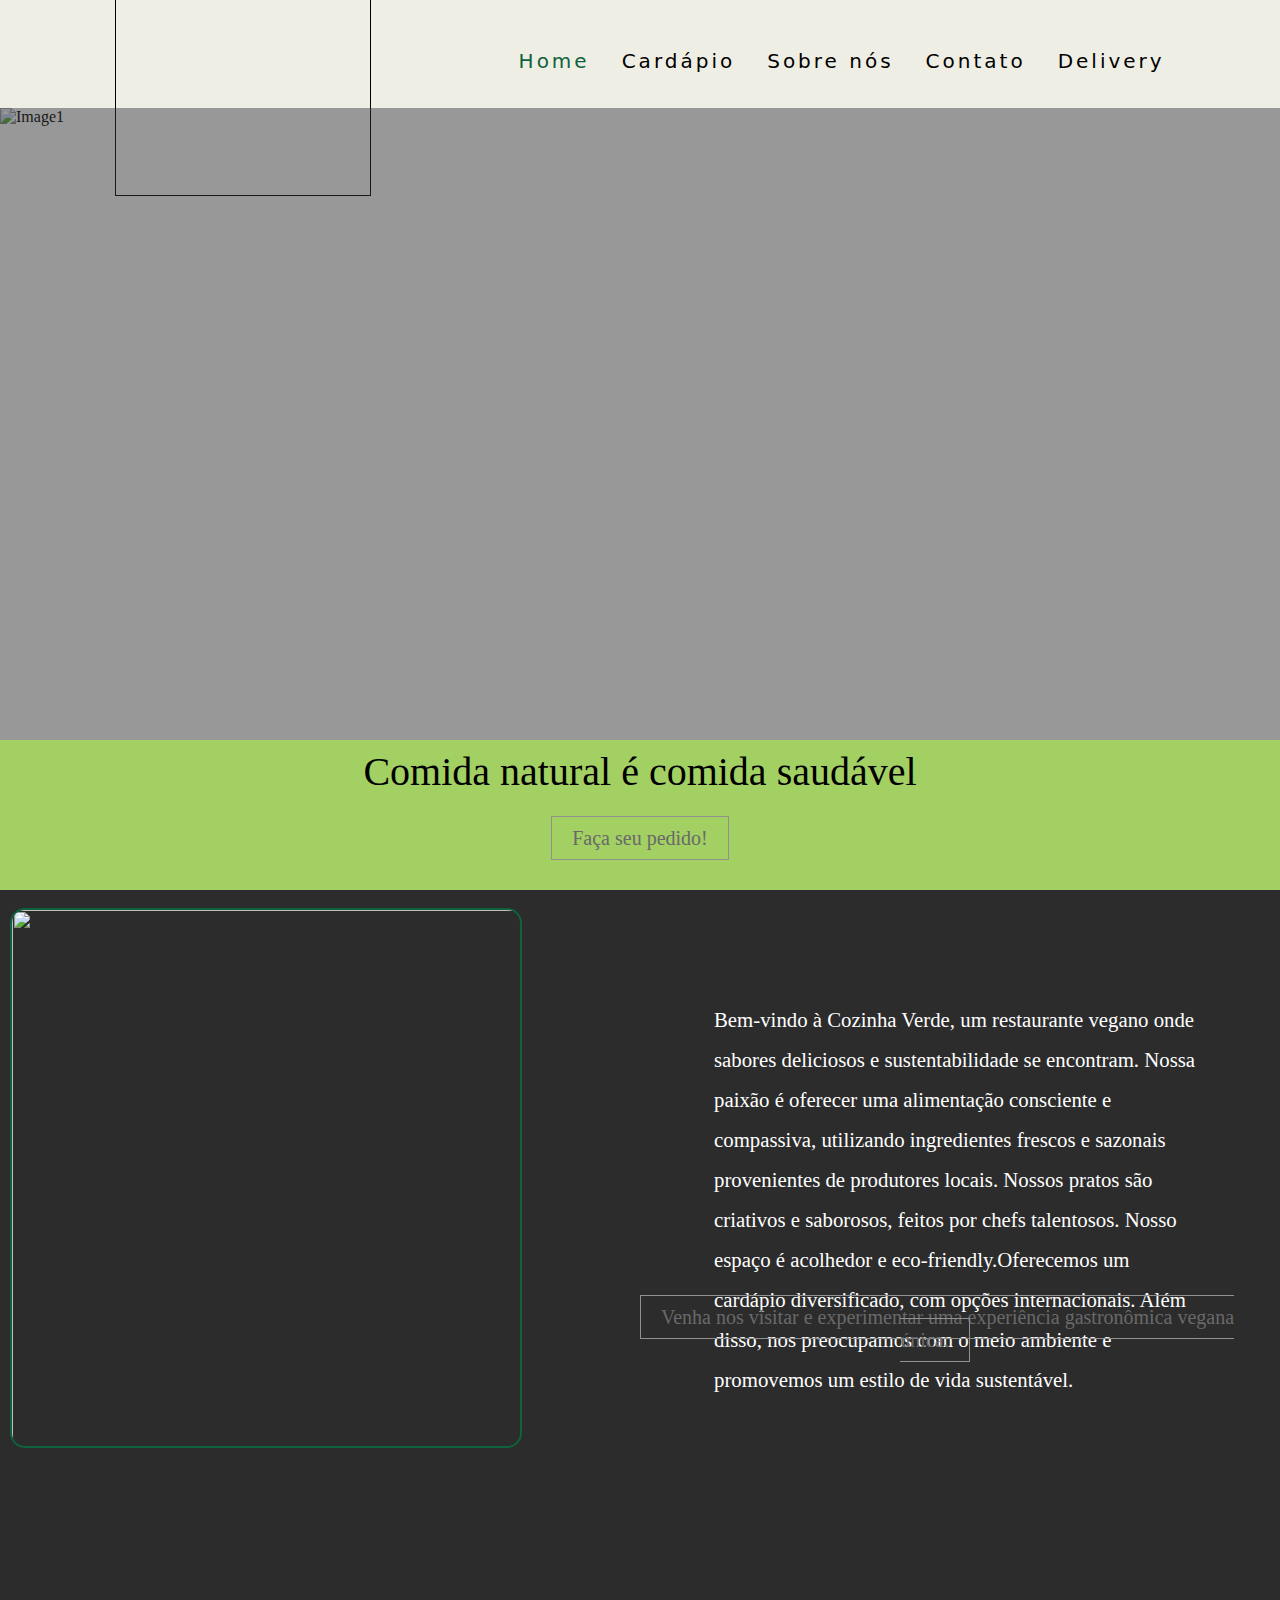
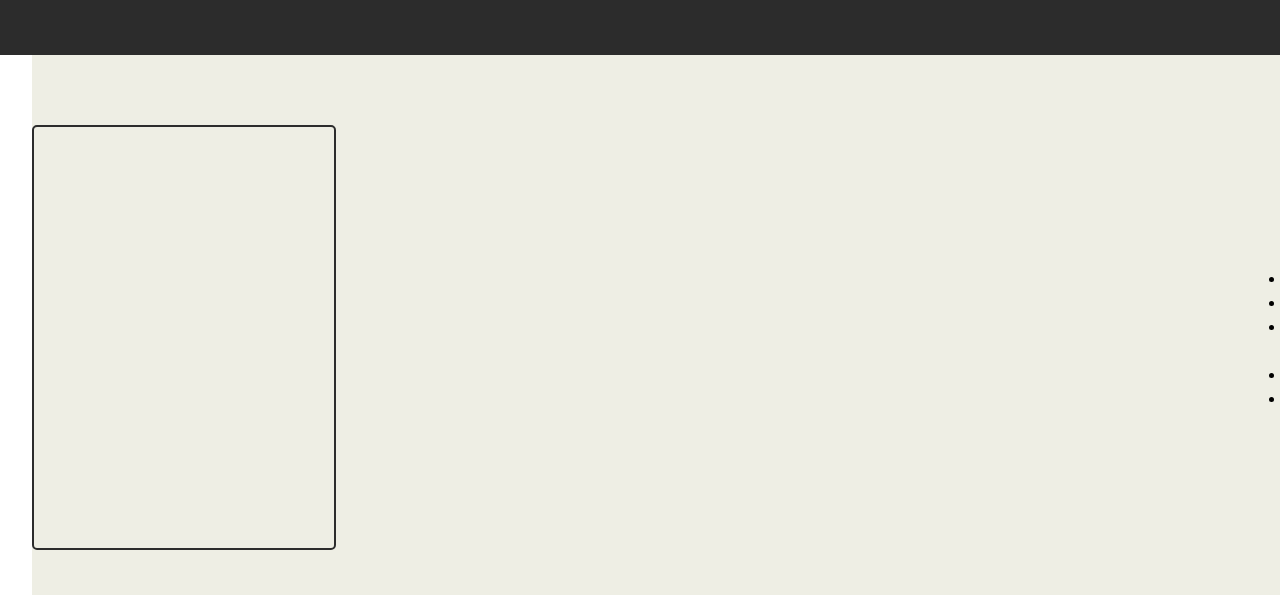
==== index.html @ 6bc8e2ff "Add files via upload" ====
<!DOCTYPE html>
<html lang="pt-br">
<head>
    <meta charset="UTF-8">
    <meta name="viewport" content="width=device-width, initial-scale=1.0">
    <title>Banner Rotativo</title>
    <link rel="stylesheet" href="style.css">
</head>
<body>
    <header>
        <nav>
            <div class="logo">
            <a href=""><img src="img/WhatsApp_Image_2023-06-10_at_12.22.11-removebg-preview.png" alt=""></a>
            </div>
            <div class="mobile-menu">
                <div class="line1"></div>
                <div class="line2"></div>
                <div class="line3"></div>
            </div>
            <ul class="nav-list">
                <li><a class="ahome" href="#inicio">Home</a></li>
                <li><a href="cardapio.html">Cardápio</a></li>
                <li><a href="/">Sobre nós</a></li>
                <li><a href="/">Contato</a></li>
                <li><a href="https://www.ifood.com.br" target="_blank" >Delivery</a></li>
            </ul>
        </nav>
    </header>
 <section id="container" class="volta">
    <div id="slider">
        <img class="selected" src="img/Maionese-de-Legumes.jpg" alt="Image1">
        <img src="img/paodealho.jpg" alt="Image2">
        <img src="img/renata-imagem-receitas-lasanha-de-brocolis-share.jpg" alt="Image3">
        <img src="img/strogonf.jpg" alt="Image4">
    </div>

    <div id="frente"> 
    </div>
    </section>

    <section id="faca-pedido">
        <div class="fp">
            <p>Comida natural é comida saudável</p>
            <div class="button">
            <a class="btn" href="https://www.ifood.com.br " target="_blank">Faça seu pedido!</a>
            </div>
        </div>
    </section>

    <section id="sobre">
            <div class="sn">
                <div class="img">
                <img src="img/cozinha-restaurante-dicas.jpg" alt="">
                </div>
                    <div class="fundo"></div>
                    <div class="texto">
                        <p>   
                        Bem-vindo à Cozinha Verde, um restaurante vegano onde sabores deliciosos e sustentabilidade se encontram. 
                        Nossa paixão é oferecer uma alimentação consciente e compassiva, utilizando ingredientes frescos e sazonais 
                        provenientes de produtores locais. Nossos pratos são criativos e saborosos, feitos por chefs talentosos. 
                        Nosso espaço é acolhedor e eco-friendly.Oferecemos um cardápio diversificado, com opções internacionais. 
                        Além disso, nos preocupamos com o meio ambiente e promovemos um estilo de vida sustentável. 
                        </p>
                    </div>

                    <div class="button2">
                        <a  class="btn2" href="https://goo.gl/maps/14aa8wszW2JNf33n9" target="_blank">Venha nos visitar e experimentar uma experiência gastronômica vegana única.</a>
                    </div>
        
            </div>
    </section>

    <footer id="fim">
        <iframe src="https://www.google.com/maps/embed?pb=!1m18!1m12!1m3!1d3658.3247728645183!2d-46.72997518502291!3d-23.52081858470301!2m3!1f0!2f0!3f0!3m2!1i1024!2i768!4f13.1!3m3!1m2!1s0x94cef8c1d371ec31%3A0x671c9325c275132e!2sETEC%20Prof%C2%B0%20Basilides%20de%20Godoy!5e0!3m2!1spt-BR!2sbr!4v1687285212999!5m2!1spt-BR!2sbr" width="425" height="425" style="border-radius:5px;" allowfullscreen="" loading="lazy" referrerpolicy="no-referrer-when-downgrade"></iframe>
        
        <ul>
            <li><a href="#inicio">Home</a></li>
            <li><a href="cardapio.html">Cardápio</a></li>
            <li><a href="#sobre">Sobre nós</a></li>
            <li><a href="#fim">Contato</a></li>
            <li><a href="#faca-pedido">Delivery</a></li>
        </ul>
    </footer>
    <script src="script.js"></script>
</body>
</html>
---- style.css ----
/*@import url('https://fonts.googleapis.com/css2?family=PT+Serif:wght@700&display=swap');*/
@import url('https://fonts.googleapis.com/css2?family=Play:wght@700&display=swap');
* {
    margin: 0;
    padding: 0;
    box-sizing: border-box;
}

a {
    color: rgb(0, 0, 0);
    text-decoration: none;
    transition: 0.3s;
    font-size: 1.25rem;
}

a:hover {
    opacity: 0.7;
}

.ahome{
    color: #0E633C;
    
}

.logo{
    align-items: center;
    display: flex;
}

.logo img{
    height: 32vh;
    width: 20vw;
    
}

nav {
    display: flex;
    justify-content: space-evenly;
    align-items: center;
    font-family: system-ui, -apple-system, BlinkMacSystemFont, 'Segoe UI', Roboto, Oxygen, Ubuntu, Cantarell, 'Open Sans', 'Helvetica Neue', sans-serif;
    background: #EEEEE4;
    height: 12vh;
    margin:0;
    top:0;
	  left:0;
    
}

#frente{
    background-color: rgba(50,50,50,0.5);
    color:rgb(200,200,200);
    height: 39.5rem;
    width: 100%;
    position:relative;
    
}

#frente p {
    text-align: center;
    font-size: 5rem;
    color: rgb(250,250,250);
    font-family: 'PT Serif', serif;
    
    
    
}
.nav-list {
    list-style: none;
    display: flex;
}

.nav-list li {
    letter-spacing: 3px;
    margin-left: 32px;
    padding-top: 2%;
   
}


.mobile-menu {
    display: none;
    cursor: pointer;
  }
  
  .mobile-menu div {
    width: 32px;
    height: 2px;
    background: #000;
    margin: 8px;
    transition: 0.3s;
  }
  
  @media (max-width: 999px) {
    body {
      overflow-x: hidden;
    }
    .nav-list {
      position: absolute;
      top: 12vh;
      right: 0;
      width: 100%;
      height: auto;
      background: #EEEEE4;
      text-align: center;
      flex-direction: column;
      transform: translateX(100%);
      transition: transform 0.3s ease-in;
    }
    .nav-list li {
      margin-left: 0;
      opacity: 0;
      height:50px;
      padding-top: 2%;
      border-bottom: 2px solid #0E633C;
    }


    .mobile-menu {
      display: block;
      position: relative;
    }

    .logo img {
      height: 32vh;
      width: 55vw;
      position: relative;
      z-index: 1;
    }

    #frente {
      height: 31rem;
    }

  }
  
  .nav-list.active {
    transform: translateX(0);
  }
  
  @keyframes navLinkFade {
    from {
      opacity: 0;
      transform: translateX(50px);
    }
    to {
      opacity: 1;
      transform: translateX(0);
    }
  }
  
  .mobile-menu.active .line1 {
    transform: rotate(-45deg) translate(-8px, 8px);
  }
  
  .mobile-menu.active .line2 {
    opacity: 0;
  }
  
  .mobile-menu.active .line3 {
    transform: rotate(45deg) translate(-5px, -7px);
  }
  
#slider {
    height: 100%;
    background-position: center center;
    background-size: cover;
    background-repeat: no-repeat;
    width: 100%;
}

#slider img{
    opacity: 0;
    position: absolute;
    width: 100%;
    height: 80vh;
    object-fit: cover;
    transition: opacity 800ms;
}

#slider img.selected { 
    opacity: 1;
}
.fp {
    background-color: #a3d063;
    padding: 0.5rem;
    text-align: center;
}

.fp p {
    font-size: 2.5rem;
}

.desloca
{
  margin-top:250.5px;
  transition: 0.2s 0.1s ease all;
}

.volta
{
  margin-top:0px;
  transition: 0.4s 0.3s ease all;
}

.button {
  padding: 2rem;
}

.btn{
  border: 1px solid #919191;
  background: none;
  padding: 10px 20px;
  font-size: 20px;
  font-family: "montserrat";
  margin: 10px;
  transition: 0.8s;
  position: relative;
  color: #696969;
}

.btn:hover{
  color: #fff;
  padding: 20px 30px;
  border-radius: 5px;
}

.btn::before{
  content: "";
  position: absolute;
  left: 0;
  width: 100%;
  height: 0;
  background: #696969;
  z-index: -1;
  transition: 0.8s;
  
}

.btn::before{
  bottom: 0;
}

.btn:hover::before{
  height: 100%;
}

#sobre {
  background-color: #2C2C2C;
  color: black;
  font-size: 20px;
  text-align: center;
  height: 85vh;
  width: 100%;
  padding: 10px;
}

.sn img{
  display: flex;
  border-radius: 15px;
  border: 2px solid #0E633C;   
  height: 60vh;
  width: 40vw;
  margin-top: 8px;
}
.texto {     
  padding: 4rem;
}

.texto p  {
  color: #fff;
  margin-top: -32rem;
  margin-left: 40rem;
  font-size: 1.3rem;
  text-align: left;
  line-height: 2.5rem;
}

.button2 {
  margin-top: -270px;
  margin-left: 37rem;
}

.btn2{
  border: 1px solid #919191;
  background: none;
  padding: 10px 20px;
  font-size: 20px;
  font-family: "montserrat";
  margin: 2px;
  transition: 0.8s;
  position: relative;
  color: #696969;
  z-index: 1;
}

.btn2:hover{
  color: #fff;
  padding: 20px 30px;
  border-radius: 5px;
}

.btn2::before{
  content: "";
  position: absolute;
  left: 0;
  width: 100%;
  height: 0;
  background: #696969;
  z-index: -1;
  transition: 0.8s;
  
}

.btn2::before{
  bottom: 0;
}

.btn2:hover::before{
  height: 100%;
}

iframe{
  border: 2px solid #2C2C2C;
  margin-right: 950px;
}

footer {
  display: flex;
  justify-content: space-evenly;
  align-items: center;
  font-family: system-ui, -apple-system, BlinkMacSystemFont, 'Segoe UI', Roboto, Oxygen, Ubuntu, Cantarell, 'Open Sans', 'Helvetica Neue', sans-serif;
  background: #EEEEE4;
  height: 60vh;
  margin:0;
  top:0;
  left:0;
  letter-spacing: 3px;
  margin-left: 32px;
  padding-top: 2%;
  
}
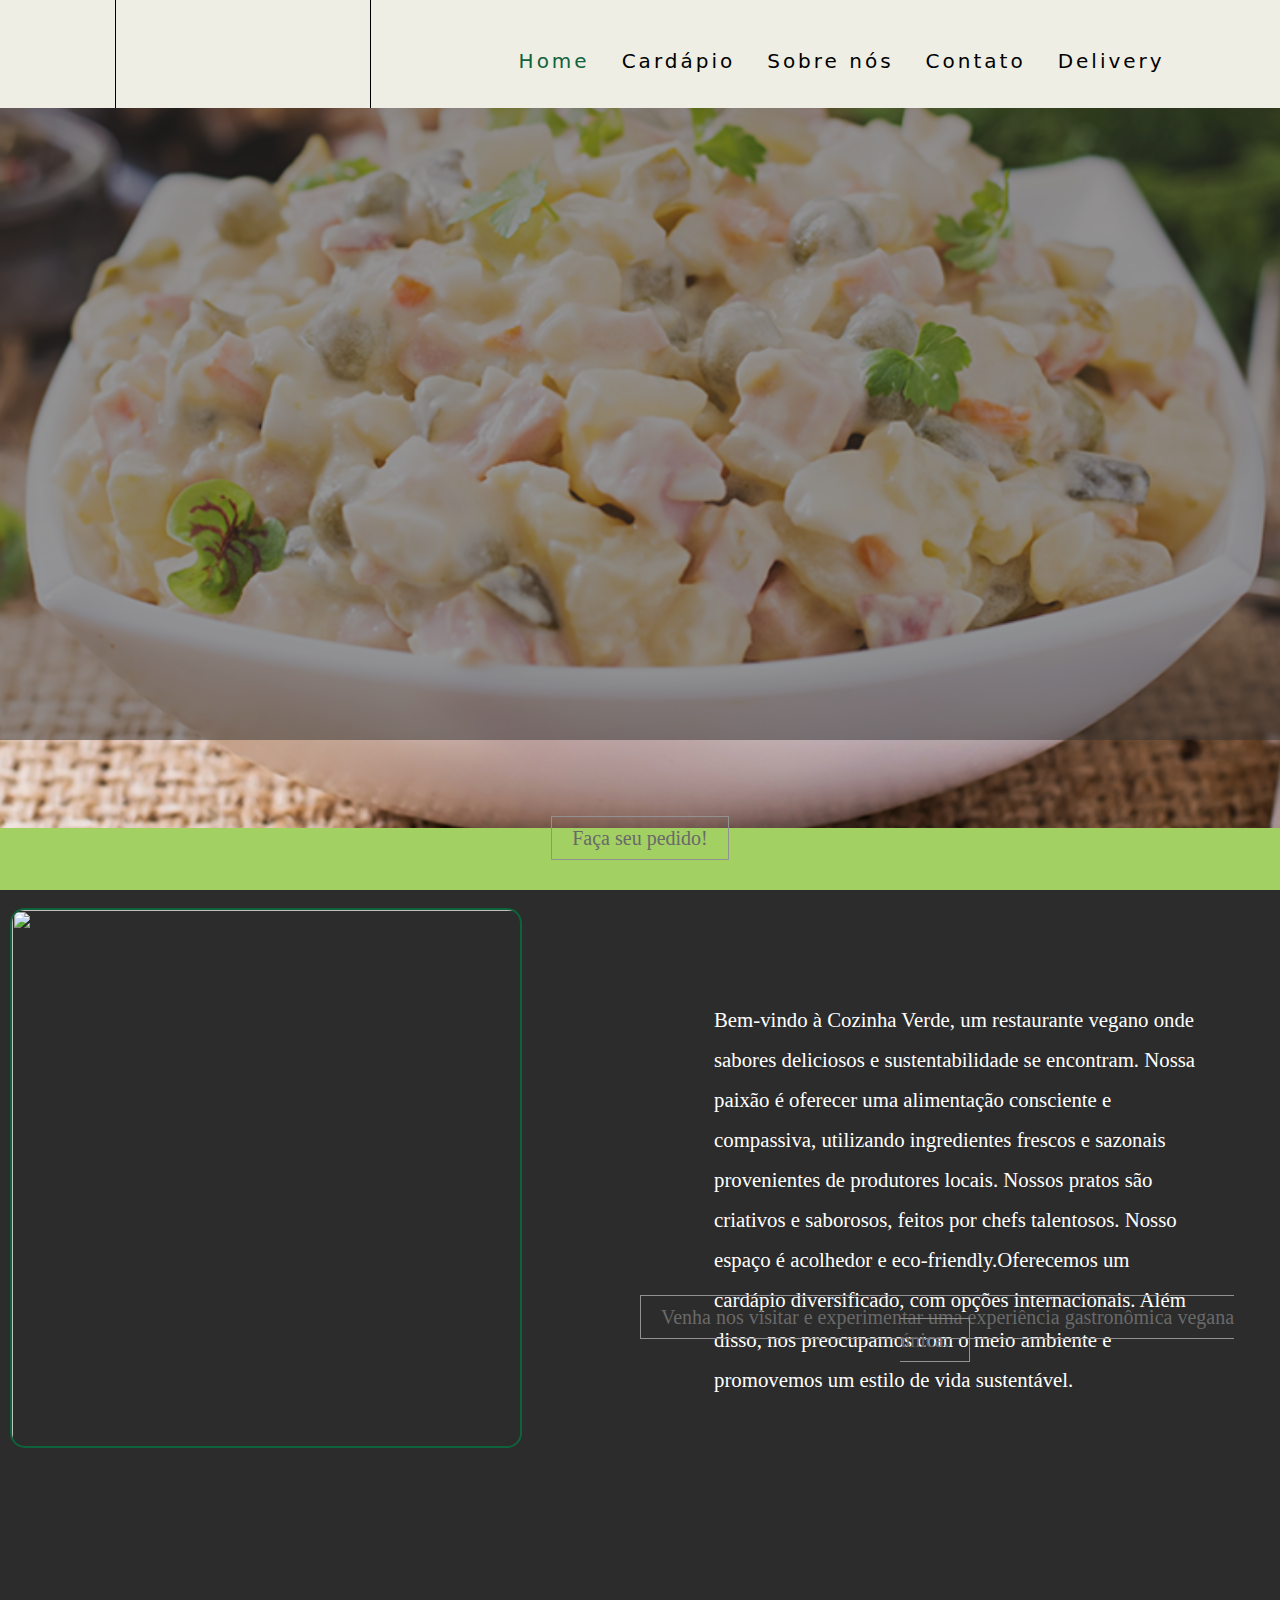
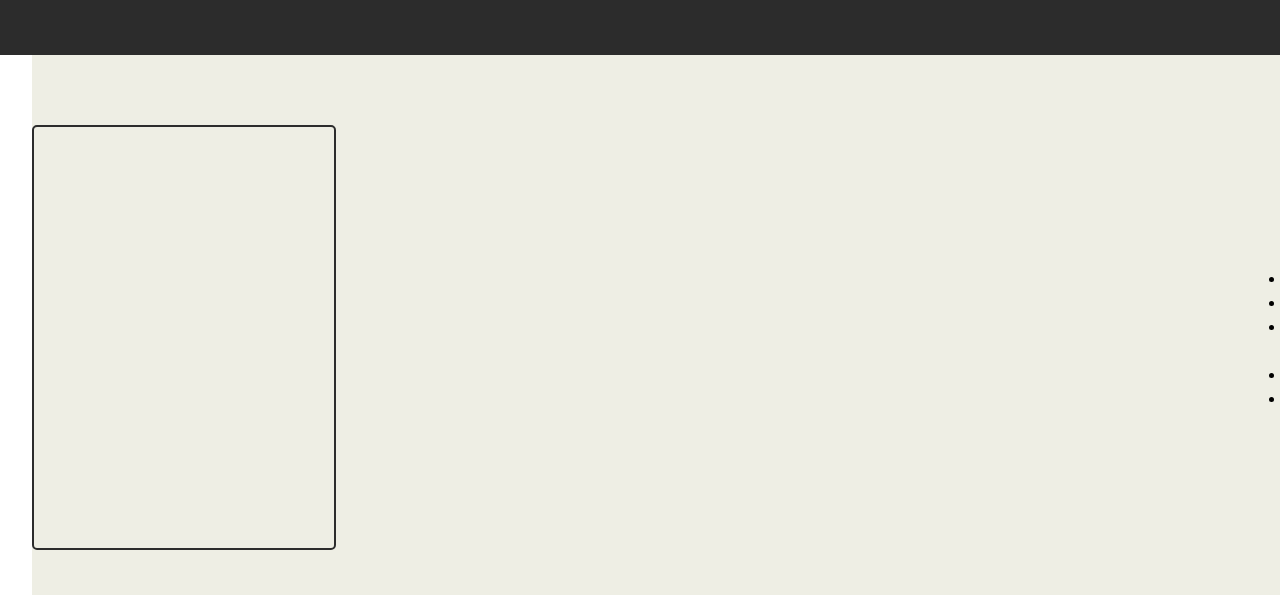
==== commit 6b9301de: "sla" ====
--- a/index.html
+++ b/index.html
@@ -10,7 +10,7 @@
     <header>
         <nav>
             <div class="logo">
-            <a href=""><img src="img/WhatsApp_Image_2023-06-10_at_12.22.11-removebg-preview.png" alt=""></a>
+            <a href=""><img src="imgnu/WhatsApp_Image_2023-06-10_at_12.22.11-removebg-preview.png" alt=""></a>
             </div>
             <div class="mobile-menu">
                 <div class="line1"></div>
@@ -28,10 +28,10 @@
     </header>
  <section id="container" class="volta">
     <div id="slider">
-        <img class="selected" src="img/Maionese-de-Legumes.jpg" alt="Image1">
-        <img src="img/paodealho.jpg" alt="Image2">
-        <img src="img/renata-imagem-receitas-lasanha-de-brocolis-share.jpg" alt="Image3">
-        <img src="img/strogonf.jpg" alt="Image4">
+        <img class="selected" src="imgnu/Maionese-de-Legumes.jpg" alt="Image1">
+        <img src="imgnu/paodealho.jpg" alt="Image2">
+        <img src="imgnu/renata-imagem-receitas-lasanha-de-brocolis-share.jpg" alt="Image3">
+        <img src="imgnu/strogonf.jpg" alt="Image4">
     </div>
 
     <div id="frente"> 
@@ -50,7 +50,7 @@
     <section id="sobre">
             <div class="sn">
                 <div class="img">
-                <img src="img/cozinha-restaurante-dicas.jpg" alt="">
+                <img src="imgnu/cozinha-restaurante-dicas.jpg" alt="">
                 </div>
                     <div class="fundo"></div>
                     <div class="texto">
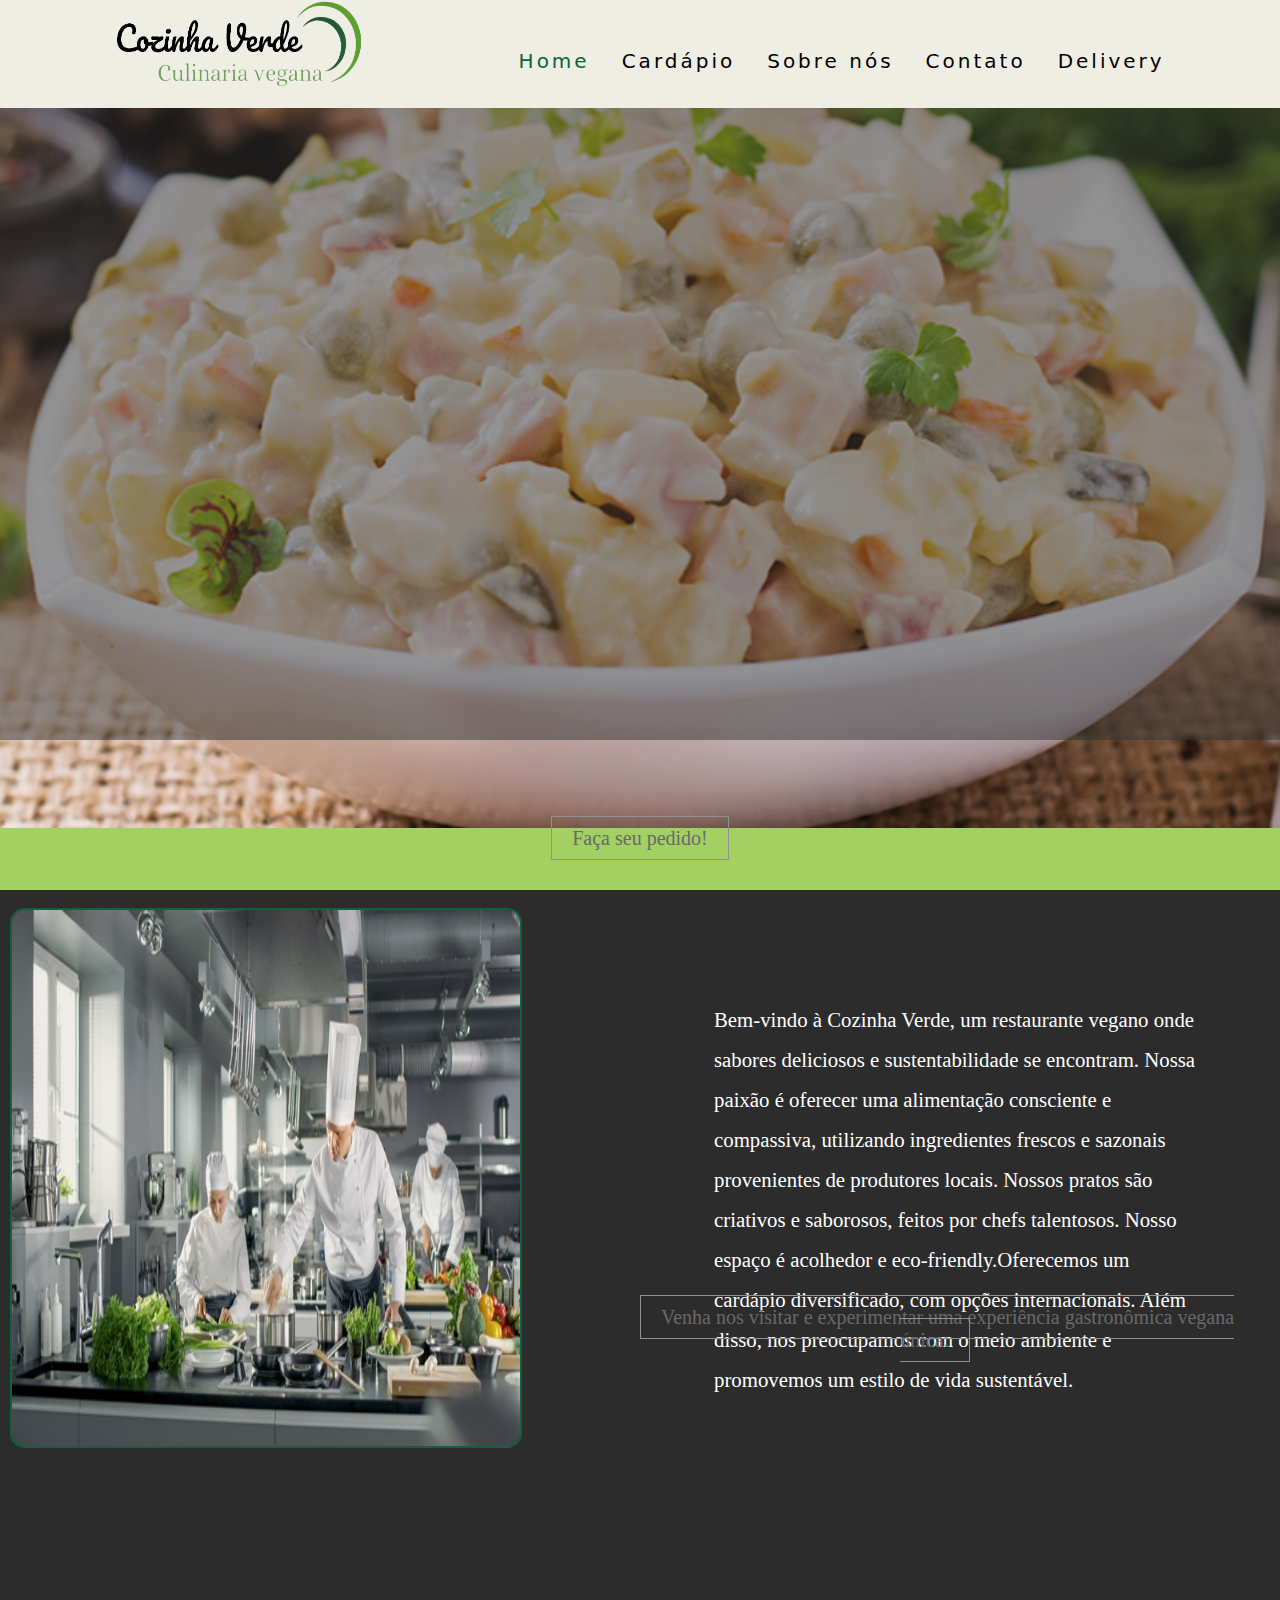
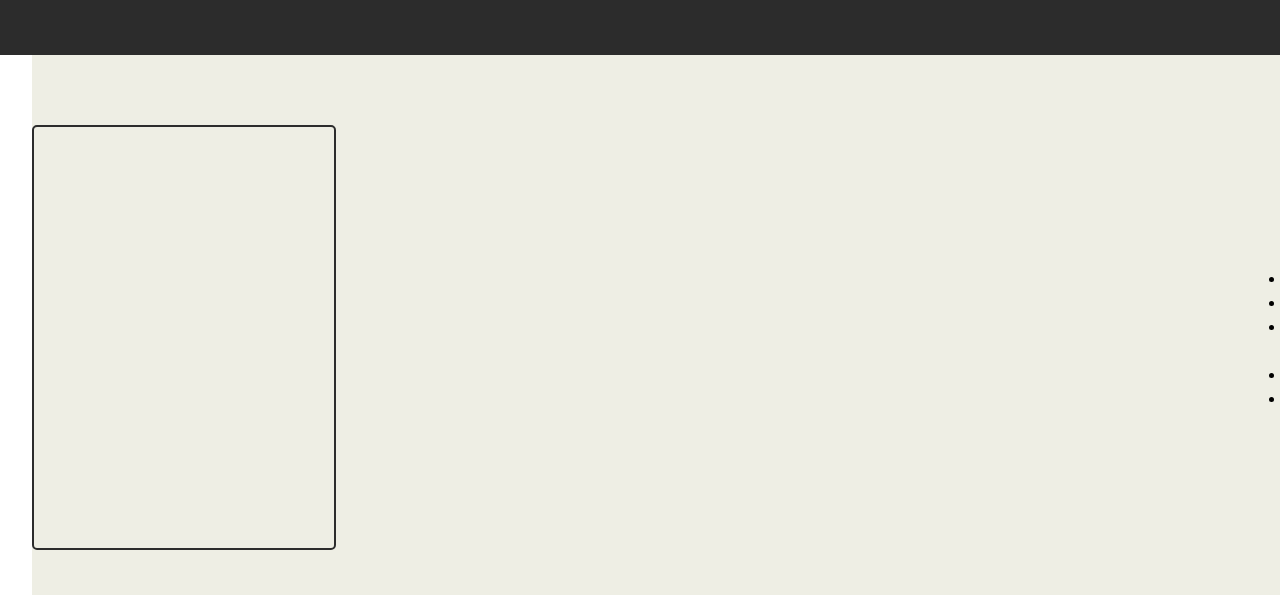
==== commit 0aebe876: "Update index.html" ====
--- a/index.html
+++ b/index.html
@@ -3,7 +3,7 @@
 <head>
     <meta charset="UTF-8">
     <meta name="viewport" content="width=device-width, initial-scale=1.0">
-    <title>Banner Rotativo</title>
+    <title>Cozinha Verde</title>
     <link rel="stylesheet" href="style.css">
 </head>
 <body>
@@ -83,4 +83,4 @@
     </footer>
     <script src="script.js"></script>
 </body>
-</html>+</html>
